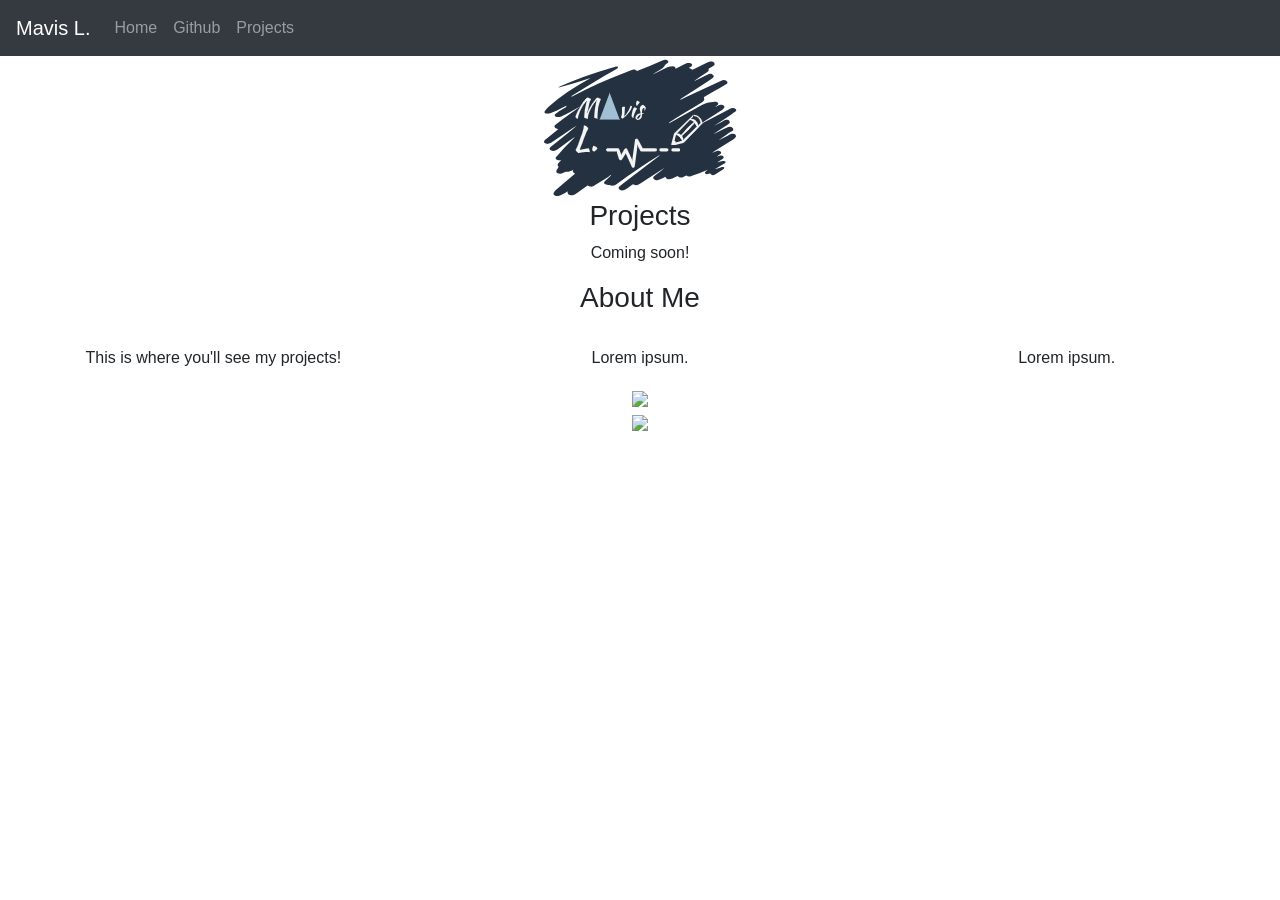
==== index.html @ 80ea8ce4 "Fix logo image source in index.html" ====
<!DOCTYPE html>
<html lang="en">

<head>
    <title class="owner-name">#</title>
    <meta charset="utf-8">
    <meta name="viewport" content="width=device-width, initial-scale=1">
    <link rel="stylesheet" href="https://stackpath.bootstrapcdn.com/bootstrap/4.3.1/css/bootstrap.min.css">
    <link href="https://fonts.googleapis.com/css?family=Montserrat" rel="stylesheet">
    <link href="https://cdn.jsdelivr.net/npm/prismjs@1.29.0/themes/prism.css" rel="stylesheet" /> 
    <link rel="stylesheet" href="style.css" type="text/css">
    <script src="https://code.jquery.com/jquery-3.3.1.slim.min.js"></script>
    <script src="https://cdnjs.cloudflare.com/ajax/libs/popper.js/1.14.7/umd/popper.min.js"></script>
    <script src="https://stackpath.bootstrapcdn.com/bootstrap/4.3.1/js/bootstrap.min.js"></script>

</head>

<body>

    <!-- Navbar -->

    <nav class="navbar navbar-expand-lg navbar-dark bg-dark">
        <a class="navbar-brand owner-name" href="#"></a>
        <button class="navbar-toggler" type="button" data-toggle="collapse" data-target="#navbarSupportedContent" aria-controls="navbarSupportedContent" aria-expanded="false" aria-label="Toggle navigation">
            <span class="navbar-toggler-icon"></span>
        </button>

        <div class="collapse navbar-collapse" id="navbarSupportedContent">
            <ul class="navbar-nav mr-auto">
                <li class="nav-item">
                    <a class="nav-link" href="index.html">Home</a>
                </li>
                <li class="nav-item">
                    <a class="nav-link" href="#" id="github" target="_blank">Github</a>
                </li>
                <li class="nav-item">
                    <a class="nav-link" href="#projects">Projects</a>
                </li>
            </ul>
        </div>
    </nav>

    <!-- First Container -->
    <div class="container-fluid bg-1 text-center">
        <!--<h1 class="margin">Name</h1>-->
        <img src="img/LogoMakr-2j2cut.png" class="img-fluid" alt="Logo" id="logo">
    </div>

    <!-- Second Container -->
    <div class="container-fluid bg-2 text-center" id="projects">
        <h3 class="margin">Projects</h3>
        <p>Coming soon!</p>
        <div class="container">
            <div class="row">

                <!--
                <div class="col-sm-4">
                    <div class="card">
                        <div class="card-body">
                            <h5 class="card-title">Project Name</h5>
                            <h6 class="card-subtitle mb-2 text-muted">10th Grade</h6>
                            <p class="card-text">A brief explanation of the project.</p>
                            <a href="#" class="card-link">More</a>
                        </div>
                    </div>
                </div>
                -->

            </div>
        </div>
        </a>
    </div>

    <!-- Third Container (Grid) -->
    <div class="container-fluid bg-3 text-center">
        <h3 class="margin">About Me</h3><br>
        <div class="row">
            <div class="col-sm-4">
                <p>This is where you'll see my projects!</p>
            </div>
            <div class="col-sm-4">
                <p>Lorem ipsum.</p>
            </div>
            <div class="col-sm-4">
                <p>Lorem ipsum.</p>
            </div>
        </div>
    </div>

    <!-- Footer -->
    <footer class="container-fluid bg-4 text-center">
        <a href="#" target="_blank" id="fork"><img src="img/fork.png"></a><br>
        <a href="https://hstatsep.github.io" target="_blank"><img src="https://hstatsep.github.io/img/hstatsep-logo-small.png" id="sep"></a>
    </footer>

    <script src="https://cdn.jsdelivr.net/npm/prismjs@1.29.0/components/prism-core.min.js"></script>
    <script src="https://cdn.jsdelivr.net/npm/prismjs@1.29.0/plugins/autoloader/prism-autoloader.min.js"></script>
    <script src="https://cdn.jsdelivr.net/npm/prismjs@1.29.0/plugins/normalize-whitespace/prism-normalize-whitespace.min.js"></script>
    <script src="script.js"></script>
</body>

</html>
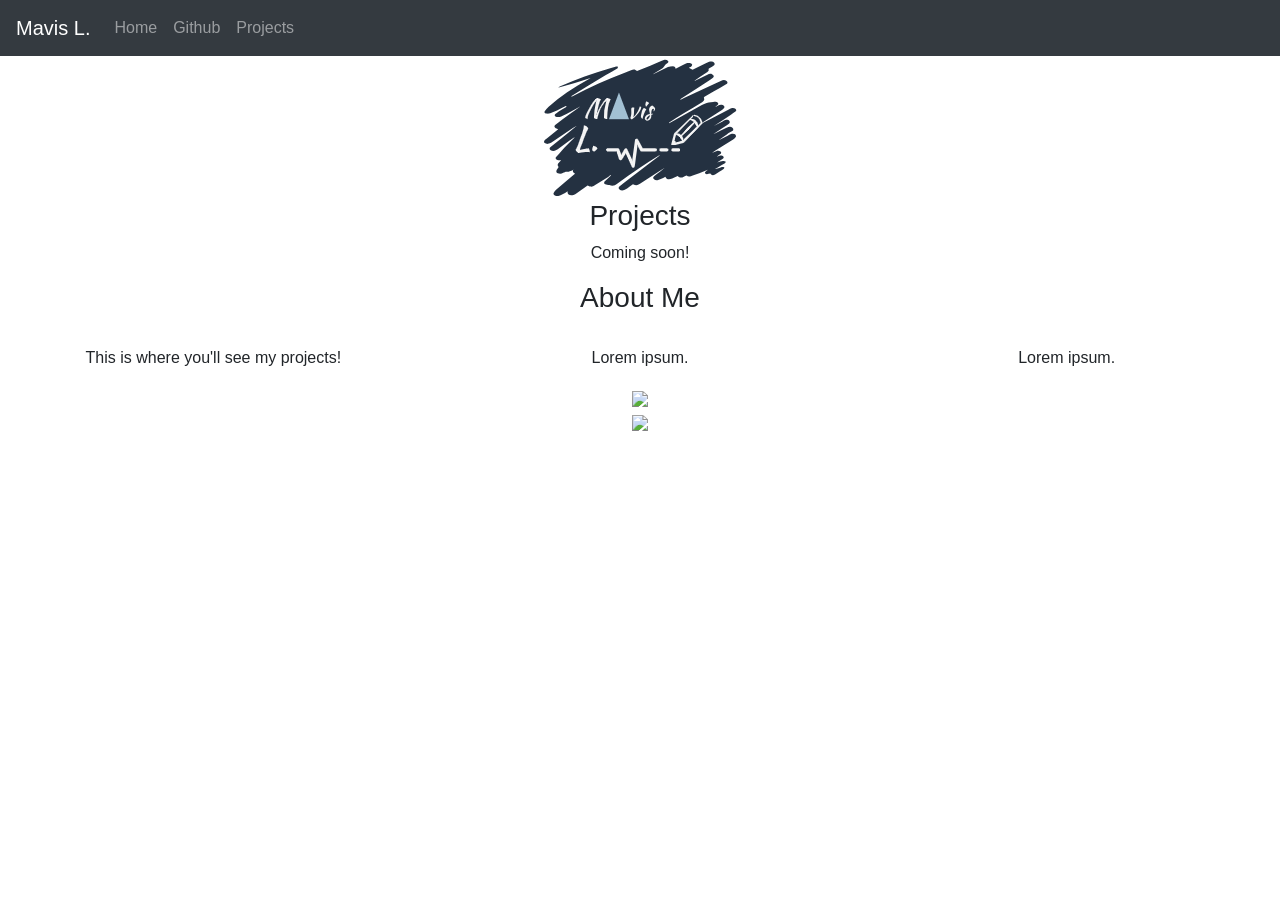
==== commit e91f698c: "Replace logo image in index.html" ====
--- a/index.html
+++ b/index.html
@@ -43,7 +43,7 @@
     <!-- First Container -->
     <div class="container-fluid bg-1 text-center">
         <!--<h1 class="margin">Name</h1>-->
-        <img src="img/LogoMakr-2j2cut.png" class="img-fluid" alt="Logo" id="logo">
+        <img src="img/LogoMakr-0t5nl5.png" class="img-fluid" alt="Logo" id="logo">
     </div>
 
     <!-- Second Container -->
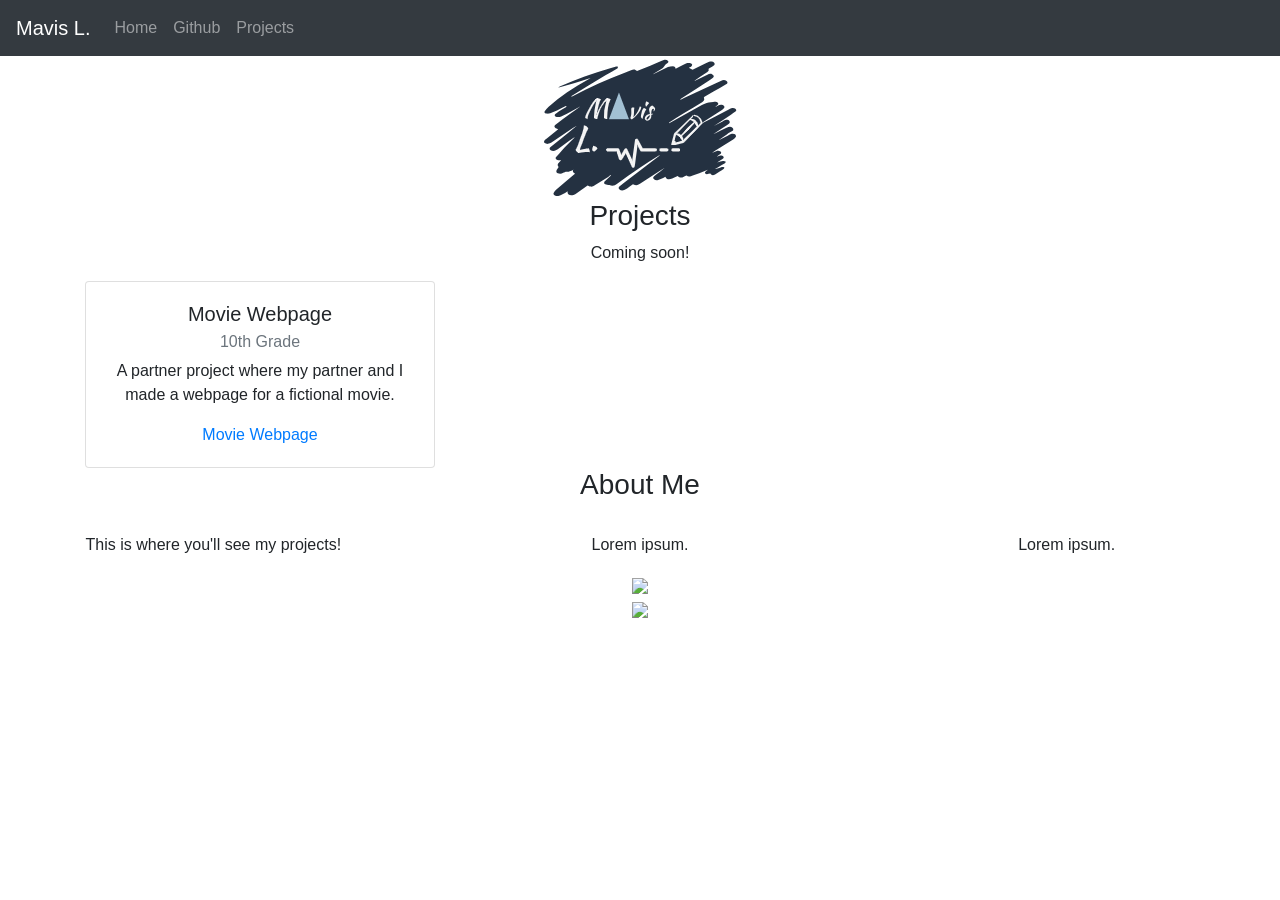
==== commit 4116b170: "Update movie webpage link in index.html" ====
--- a/index.html
+++ b/index.html
@@ -43,7 +43,7 @@
     <!-- First Container -->
     <div class="container-fluid bg-1 text-center">
         <!--<h1 class="margin">Name</h1>-->
-        <img src="img/LogoMakr-0t5nl5.png" class="img-fluid" alt="Logo" id="logo">
+        <img src="img/my_logo.png" class="img-fluid" alt="Logo" id="logo">
     </div>
 
     <!-- Second Container -->
@@ -53,18 +53,18 @@
         <div class="container">
             <div class="row">
 
-                <!--
+                
                 <div class="col-sm-4">
                     <div class="card">
                         <div class="card-body">
-                            <h5 class="card-title">Project Name</h5>
+                            <h5 class="card-title">Movie Webpage</h5>
                             <h6 class="card-subtitle mb-2 text-muted">10th Grade</h6>
-                            <p class="card-text">A brief explanation of the project.</p>
-                            <a href="#" class="card-link">More</a>
+                            <p class="card-text">A partner project where my partner and I made a webpage for a fictional movie.</p>
+                            <a href="https://mavisl1835.github.io/projects/movie-webpage.html" class="card-link">Movie Webpage</a>
                         </div>
                     </div>
                 </div>
-                -->
+                
 
             </div>
         </div>
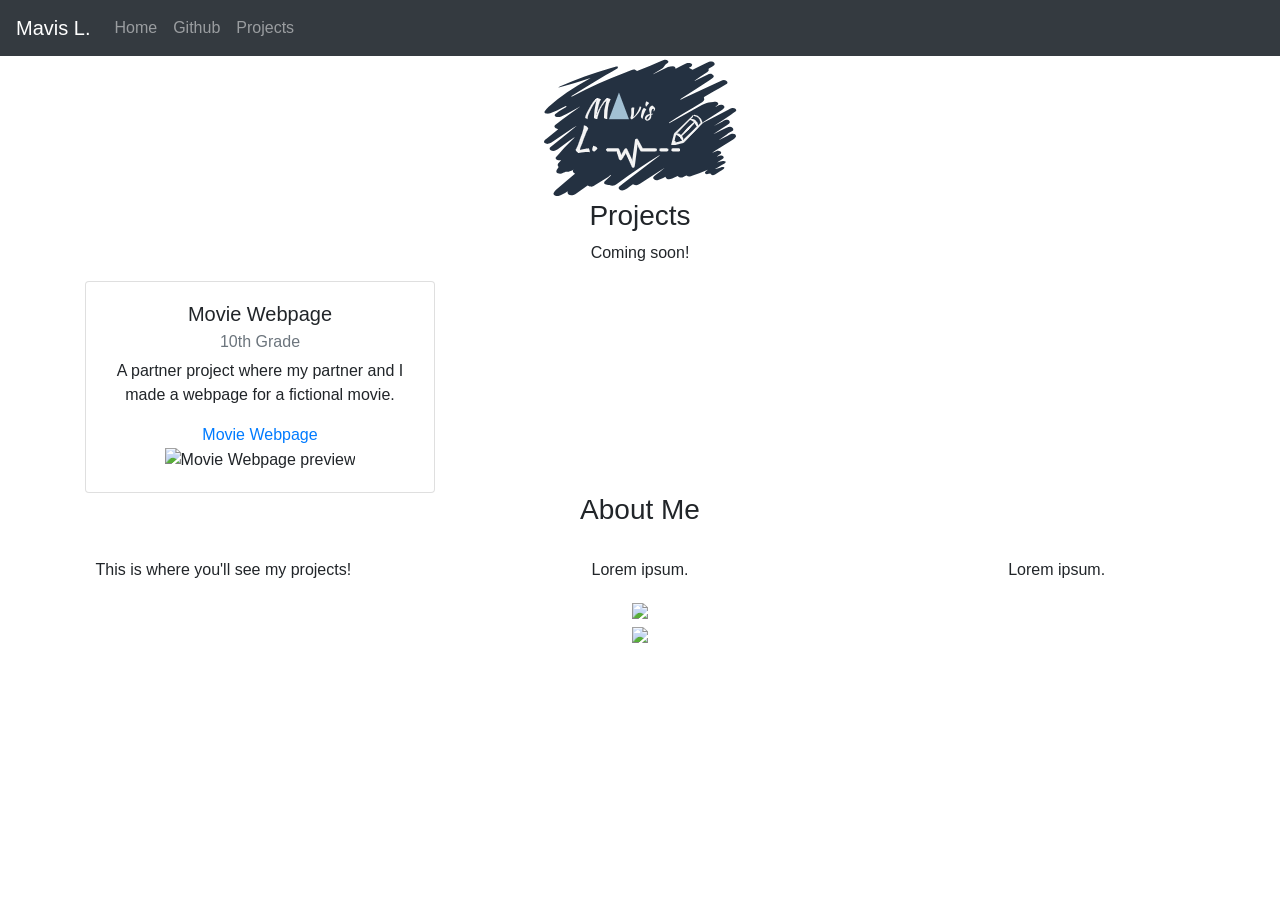
==== commit a9f412af: "Add image preview for Movie Webpage" ====
--- a/index.html
+++ b/index.html
@@ -61,6 +61,7 @@
                             <h6 class="card-subtitle mb-2 text-muted">10th Grade</h6>
                             <p class="card-text">A partner project where my partner and I made a webpage for a fictional movie.</p>
                             <a href="https://mavisl1835.github.io/projects/movie-webpage.html" class="card-link">Movie Webpage</a>
+                            <img src="preview.png" alt="Movie Webpage preview"
                         </div>
                     </div>
                 </div>
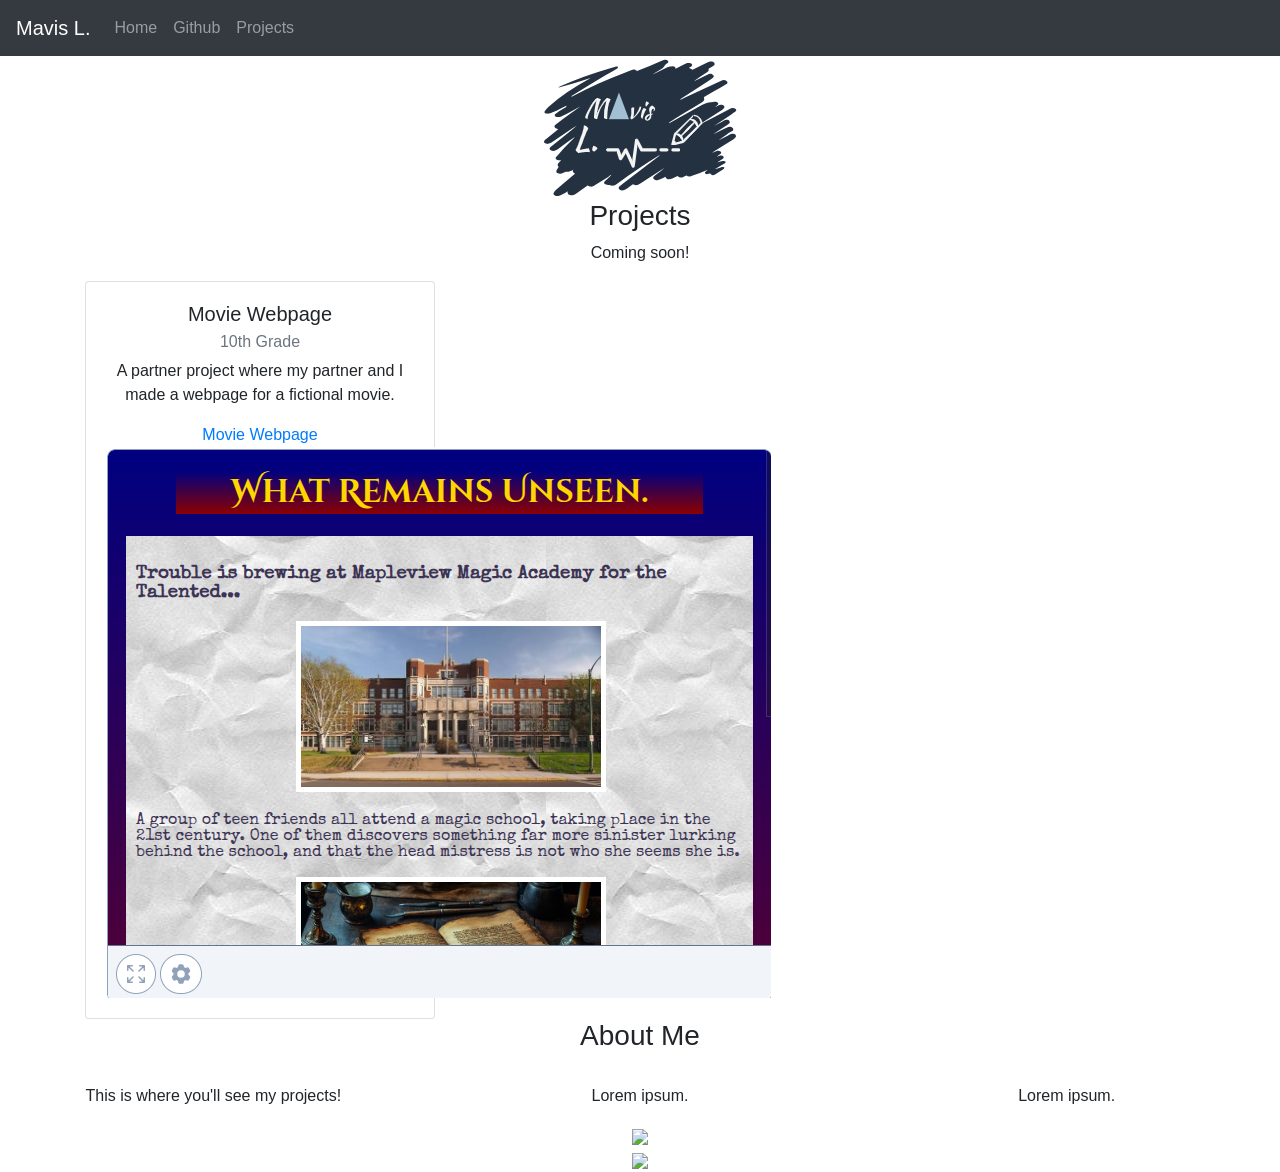
==== commit 538b4d5d: "Update image source path in index.html" ====
--- a/index.html
+++ b/index.html
@@ -61,7 +61,7 @@
                             <h6 class="card-subtitle mb-2 text-muted">10th Grade</h6>
                             <p class="card-text">A partner project where my partner and I made a webpage for a fictional movie.</p>
                             <a href="https://mavisl1835.github.io/projects/movie-webpage.html" class="card-link">Movie Webpage</a>
-                            <img src="preview.png" alt="Movie Webpage preview"
+                            <img src="img/preview.png" alt="Movie Webpage Preview">
                         </div>
                     </div>
                 </div>
